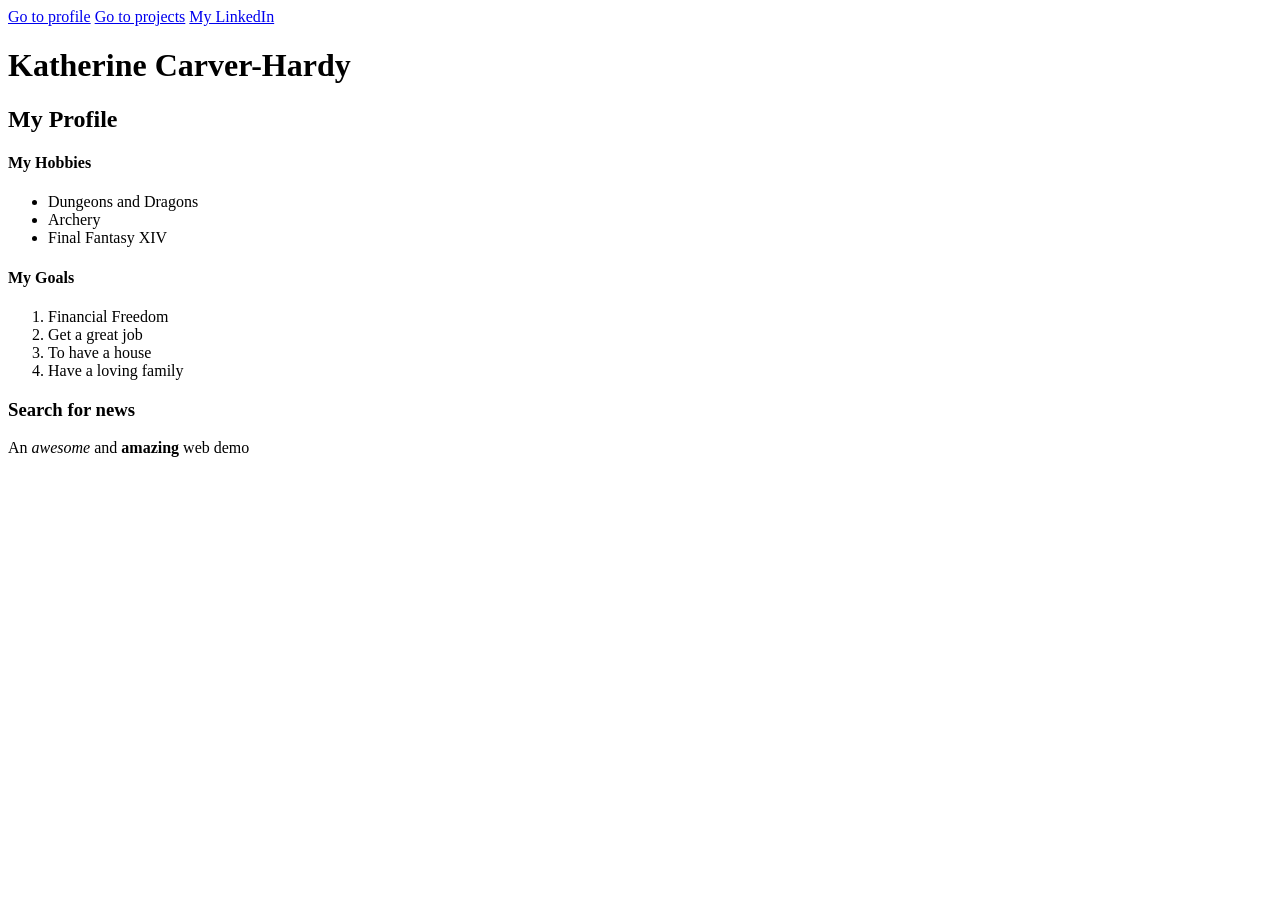
==== HTMLMyProfile/index.html @ 3d70a53c "Basic webpage with links" ====
<!DOCTYPE html>
<html lang="en">
<head>
    <meta charset="UTF-8">
    <meta name = "author" content = "Katherine">
    <meta name = "description" content = "This is amazing">
    <meta name="viewport" content="width=device-width, initial-scale=1.0">
    <link href="profileStyle.css" rel = "stylesheet">
    <title>Document</title>
</head>
<body>
    <!-- to comment out is ctr+k+c -->
    <a href = "index.html">Go to profile</a>
    <a href = "projects.html">Go to projects</a>
    <a href = "https://www.linkedin.com/in/katherine-carver-hardy-31b81816b/" target = "_blank">My LinkedIn</a>
    <h1>Katherine Carver-Hardy</h1>
    <h2>My Profile</h2>
    <h4>My Hobbies</h4>
    <ul> 
        <li>Dungeons and Dragons</li>
        <li>Archery</li>
        <li>Final Fantasy XIV</li>
    </ul>
    <h4> My Goals</h4>
    <ol>
        <li>Financial Freedom</li>
        <li>Get a great job</li>
        <li>To have a house</li>
        <li>Have a loving family</li>
    </ol>
    <h3>Search for news</h3>
    <p>An <em>awesome</em> and <strong>amazing</strong> web demo</p>
</body>
</html>
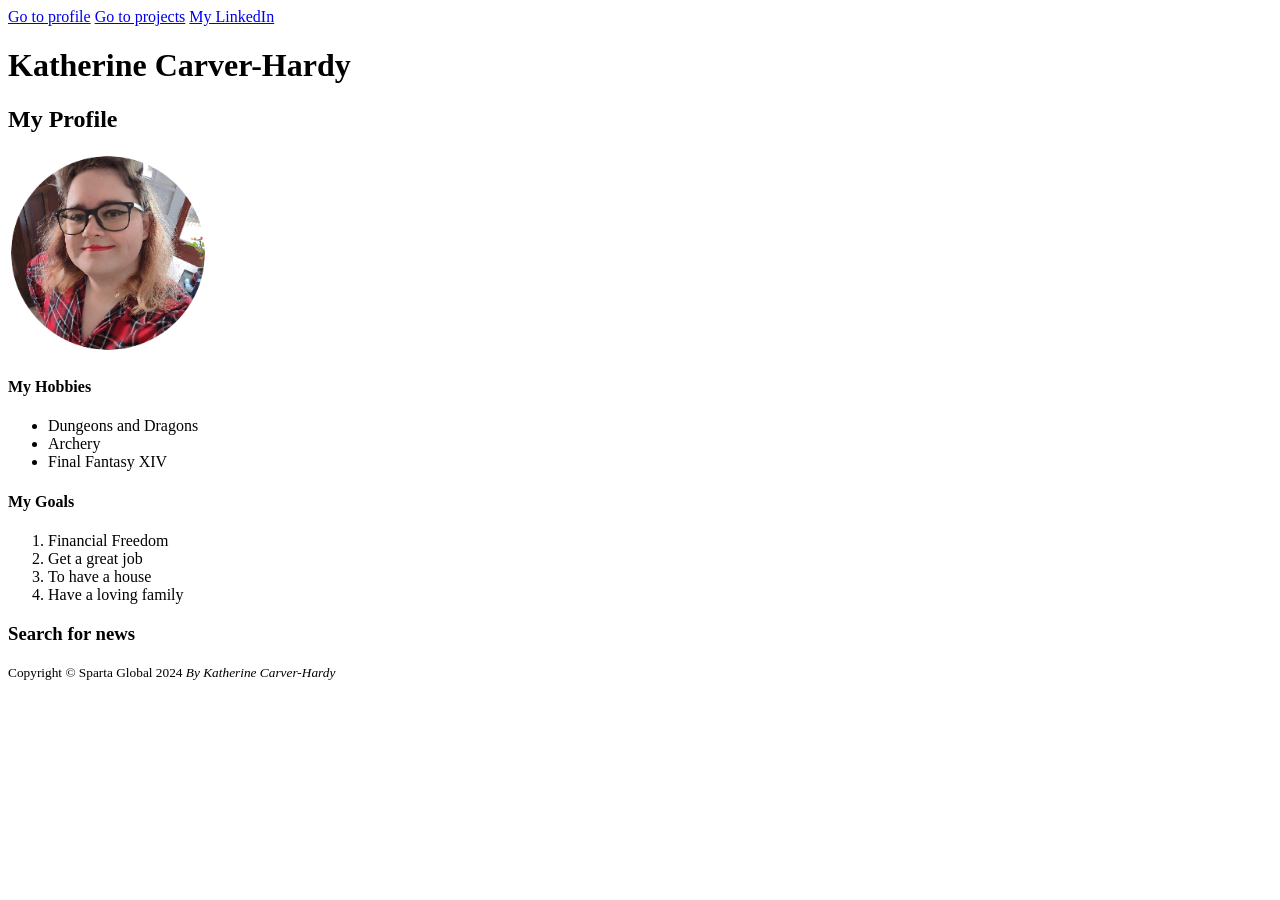
==== commit d79fd19e: "Added a pfp" ====
--- a/HTMLMyProfile/index.html
+++ b/HTMLMyProfile/index.html
@@ -1,34 +1,51 @@
 <!DOCTYPE html>
 <html lang="en">
+
 <head>
     <meta charset="UTF-8">
-    <meta name = "author" content = "Katherine">
-    <meta name = "description" content = "This is amazing">
+    <meta name="author" content="Katherine">
+    <meta name="description" content="This is amazing">
     <meta name="viewport" content="width=device-width, initial-scale=1.0">
-    <link href="profileStyle.css" rel = "stylesheet">
+    <link href="profileStyle.css" rel="stylesheet">
     <title>Document</title>
 </head>
+<!-- to comment out is ctr+k+c -->
+
 <body>
-    <!-- to comment out is ctr+k+c -->
-    <a href = "index.html">Go to profile</a>
-    <a href = "projects.html">Go to projects</a>
-    <a href = "https://www.linkedin.com/in/katherine-carver-hardy-31b81816b/" target = "_blank">My LinkedIn</a>
-    <h1>Katherine Carver-Hardy</h1>
-    <h2>My Profile</h2>
-    <h4>My Hobbies</h4>
-    <ul> 
-        <li>Dungeons and Dragons</li>
-        <li>Archery</li>
-        <li>Final Fantasy XIV</li>
-    </ul>
-    <h4> My Goals</h4>
-    <ol>
-        <li>Financial Freedom</li>
-        <li>Get a great job</li>
-        <li>To have a house</li>
-        <li>Have a loving family</li>
-    </ol>
+    <nav>
+        <a href="index.html">Go to profile</a>
+        <a href="projects.html">Go to projects</a>
+        <a href="https://www.linkedin.com/in/katherine-carver-hardy-31b81816b/" target="_blank">My LinkedIn</a>
+         <!-- Creates a new tab -->
+    </nav>
+    <header>
+        <h1>Katherine Carver-Hardy</h1>
+        <h2>My Profile</h2>
+        <img alt = "My picture" src = "images/profilepic.jpg" width = "200px">
+    </header>
+    <!-- Division tab -->
+    <section>
+        <h4>My Hobbies</h4>
+        <ul>
+            <li>Dungeons and Dragons</li>
+            <li>Archery</li>
+            <li>Final Fantasy XIV</li>
+        </ul>
+    </section>
+    <section>
+        <h4> My Goals</h4>
+        <ol>
+            <li>Financial Freedom</li>
+            <li>Get a great job</li>
+            <li>To have a house</li>
+            <li>Have a loving family</li>
+        </ol>
+    </section>
     <h3>Search for news</h3>
-    <p>An <em>awesome</em> and <strong>amazing</strong> web demo</p>
+    <!-- <p>An <em>awesome</em> and <strong>amazing</strong> web demo</p> -->
+    <footer>
+        <small>Copyright &#169; Sparta Global 2024 <cite>By Katherine Carver-Hardy</cite></small>
+    </footer>
 </body>
+
 </html>
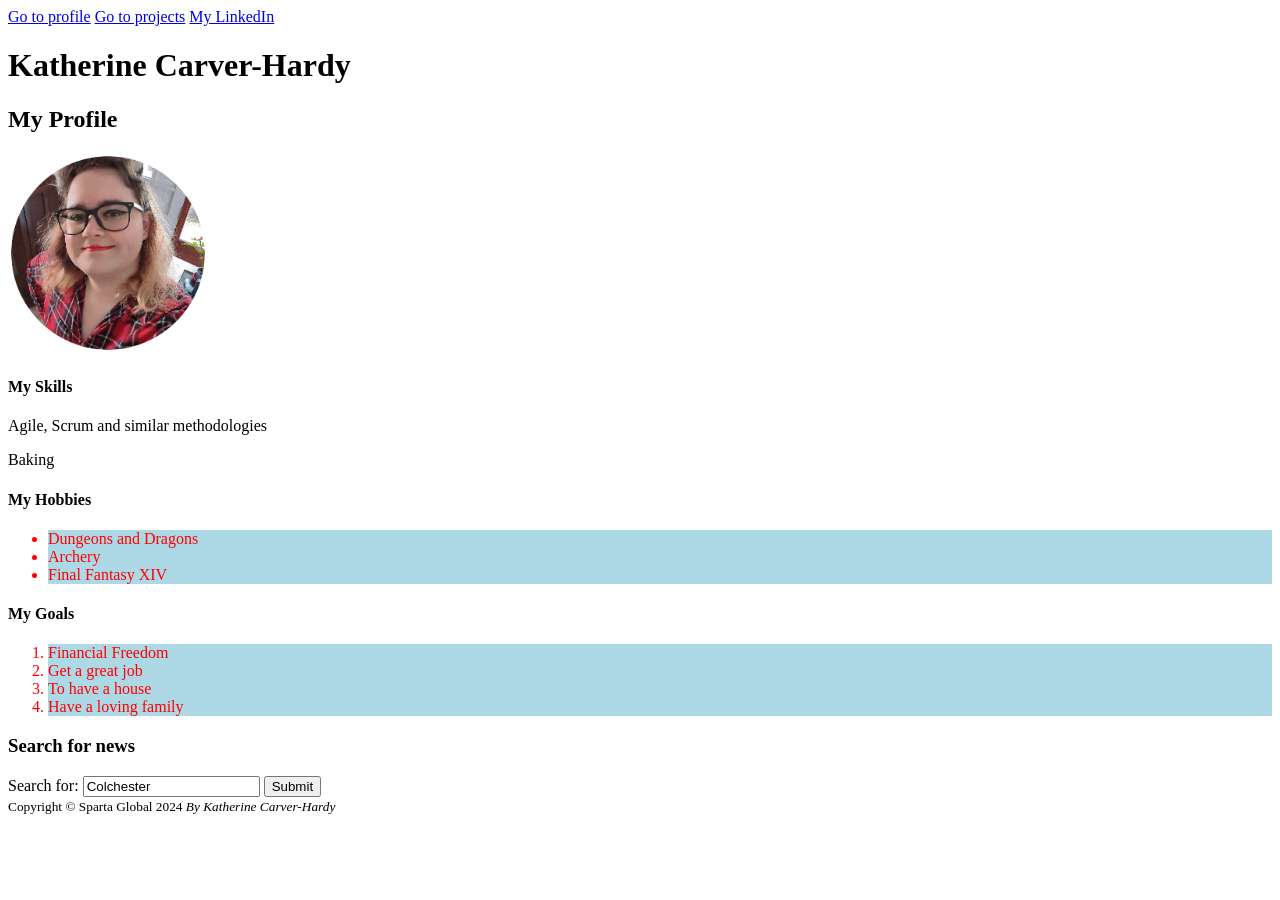
==== commit 7fe7a94f: "Adding some style" ====
--- a/HTMLMyProfile/index.html
+++ b/HTMLMyProfile/index.html
@@ -7,6 +7,12 @@
     <meta name="description" content="This is amazing">
     <meta name="viewport" content="width=device-width, initial-scale=1.0">
     <link href="profileStyle.css" rel="stylesheet">
+    <style>
+        li{
+            background-color: lightblue;
+            color: red;
+        }
+    </style>
     <title>Document</title>
 </head>
 <!-- to comment out is ctr+k+c -->
@@ -25,6 +31,11 @@
     </header>
     <!-- Division tab -->
     <section>
+        <h4>My Skills</h4>
+        <p>Agile, Scrum and similar methodologies</p>
+        <p>Baking</p>
+    </section>
+    <section>
         <h4>My Hobbies</h4>
         <ul>
             <li>Dungeons and Dragons</li>
@@ -41,7 +52,16 @@
             <li>Have a loving family</li>
         </ol>
     </section>
-    <h3>Search for news</h3>
+    <section>
+        <h3>Search for news</h3>
+        <form action = "https://www.bbc.co.uk/search">
+            <label for = "mysearch">Search for:</label>
+            <!-- q is for query -->
+            <input id = "mysearch" name = "q" type = "text" value = "Colchester">
+            <input class = "button" type = "submit" value = "Submit">
+        </form>
+    </section>
+    
     <!-- <p>An <em>awesome</em> and <strong>amazing</strong> web demo</p> -->
     <footer>
         <small>Copyright &#169; Sparta Global 2024 <cite>By Katherine Carver-Hardy</cite></small>
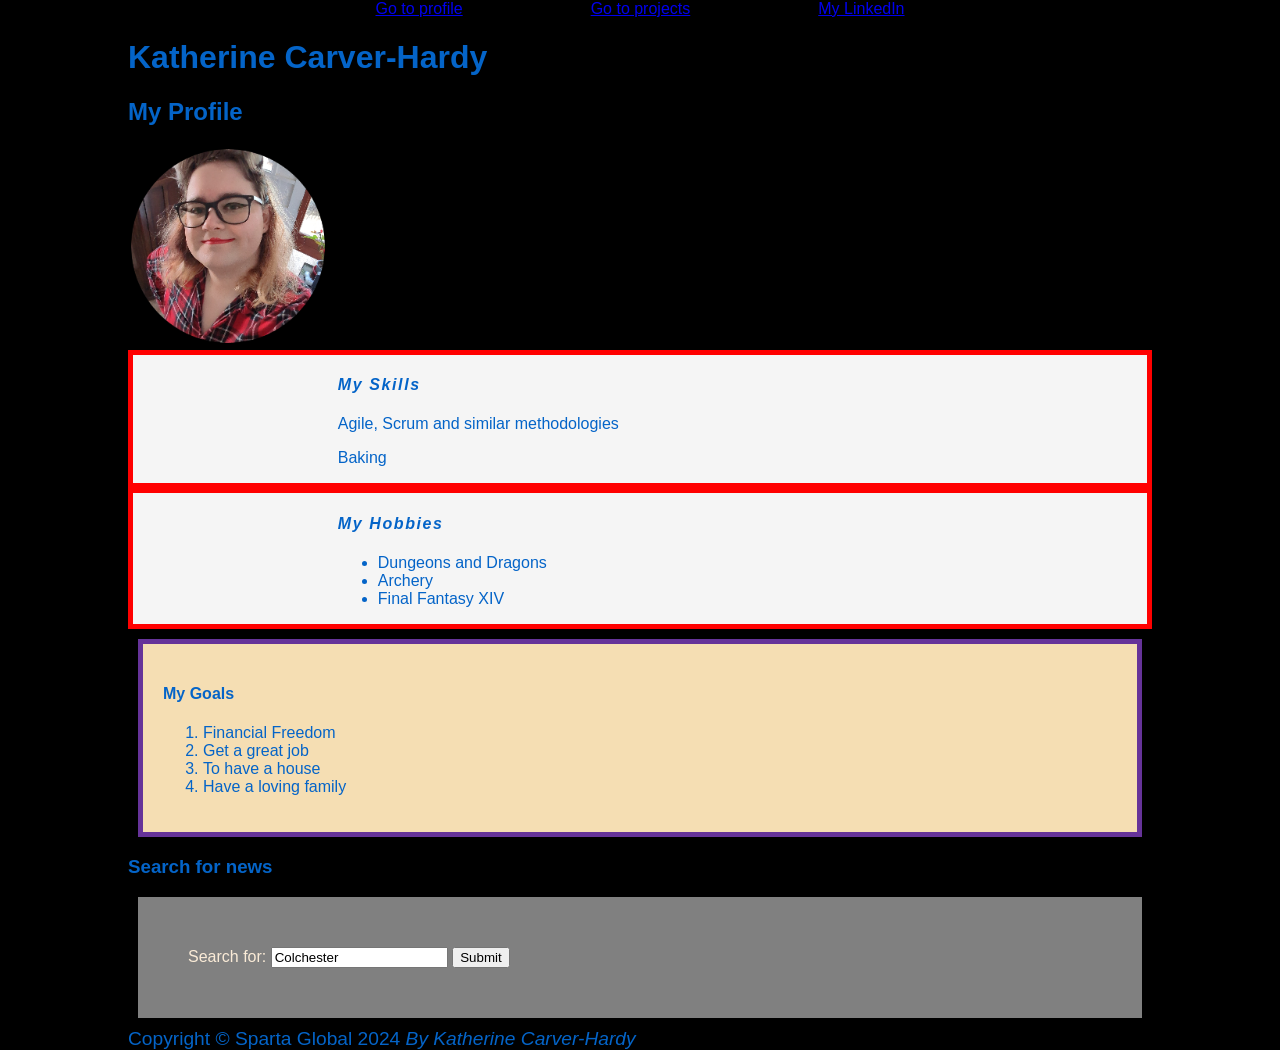
==== commit 15cf2651: "Made a horrible GUI" ====
--- a/HTMLMyProfile/index.html
+++ b/HTMLMyProfile/index.html
@@ -7,18 +7,12 @@
     <meta name="description" content="This is amazing">
     <meta name="viewport" content="width=device-width, initial-scale=1.0">
     <link href="profileStyle.css" rel="stylesheet">
-    <style>
-        li{
-            background-color: lightblue;
-            color: red;
-        }
-    </style>
     <title>Document</title>
 </head>
 <!-- to comment out is ctr+k+c -->
 
-<body>
-    <nav>
+<body class = "container">
+    <nav class = "flex-container">
         <a href="index.html">Go to profile</a>
         <a href="projects.html">Go to projects</a>
         <a href="https://www.linkedin.com/in/katherine-carver-hardy-31b81816b/" target="_blank">My LinkedIn</a>
@@ -30,12 +24,12 @@
         <img alt = "My picture" src = "images/profilepic.jpg" width = "200px">
     </header>
     <!-- Division tab -->
-    <section>
+    <section class = "box-1">
         <h4>My Skills</h4>
         <p>Agile, Scrum and similar methodologies</p>
         <p>Baking</p>
     </section>
-    <section>
+    <section class = "box-1">
         <h4>My Hobbies</h4>
         <ul>
             <li>Dungeons and Dragons</li>
@@ -43,7 +37,7 @@
             <li>Final Fantasy XIV</li>
         </ul>
     </section>
-    <section>
+    <section class = "box-2">
         <h4> My Goals</h4>
         <ol>
             <li>Financial Freedom</li>
@@ -54,7 +48,7 @@
     </section>
     <section>
         <h3>Search for news</h3>
-        <form action = "https://www.bbc.co.uk/search">
+        <form id = "myForm" action = "https://www.bbc.co.uk/search">
             <label for = "mysearch">Search for:</label>
             <!-- q is for query -->
             <input id = "mysearch" name = "q" type = "text" value = "Colchester">
--- a/HTMLMyProfile/profileStyle.css
+++ b/HTMLMyProfile/profileStyle.css
@@ -0,0 +1,60 @@
+small{  /*A selector */
+     font-size: 1.2em; /* pixels are absolute values, em are relative values to the parent element*/
+}
+body{
+    background-color: black;
+    color: rgb(4, 100, 200);
+    font-family: Arial, Helvetica, sans-serif;
+    font-size: 16px;
+    font-weight: lighter;
+}
+.box-1{
+    background-color: whitesmoke;
+    padding: 0% 20%;
+    border-bottom:5px red solid;
+    border-left:5px red solid;
+    border-right:5px red solid;
+    border-top:5px red solid;
+
+}
+.box-2{
+    background-color: wheat;
+    padding: 20px;
+    margin: 10px;
+    border: 5px rebeccapurple solid;
+}
+.container{
+    width: 80%;
+    margin: auto;
+}
+.box-1 h4{
+    font-family: 'Segoe UI', Tahoma, Geneva, Verdana, sans-serif;
+    font-weight: bold;
+    font-style: italic;
+    letter-spacing: 0.1em;
+}
+#myForm{
+    background-color: grey;
+    color: antiquewhite;
+    padding: 50px;
+    margin: 10px;
+}
+#myForm input [type = "text"]{
+    padding: 9px;
+    margin-top: 10px;
+    background-color: darkblue;
+    color: antiquewhite;
+}
+.flex-container{
+    display: flex;
+    flex-direction: row;
+    align-items: center;
+    justify-content: center;
+    gap: 10vw;
+}
+a:hover{
+    color:red;
+}
+a:active{
+    color:yellow;
+}
